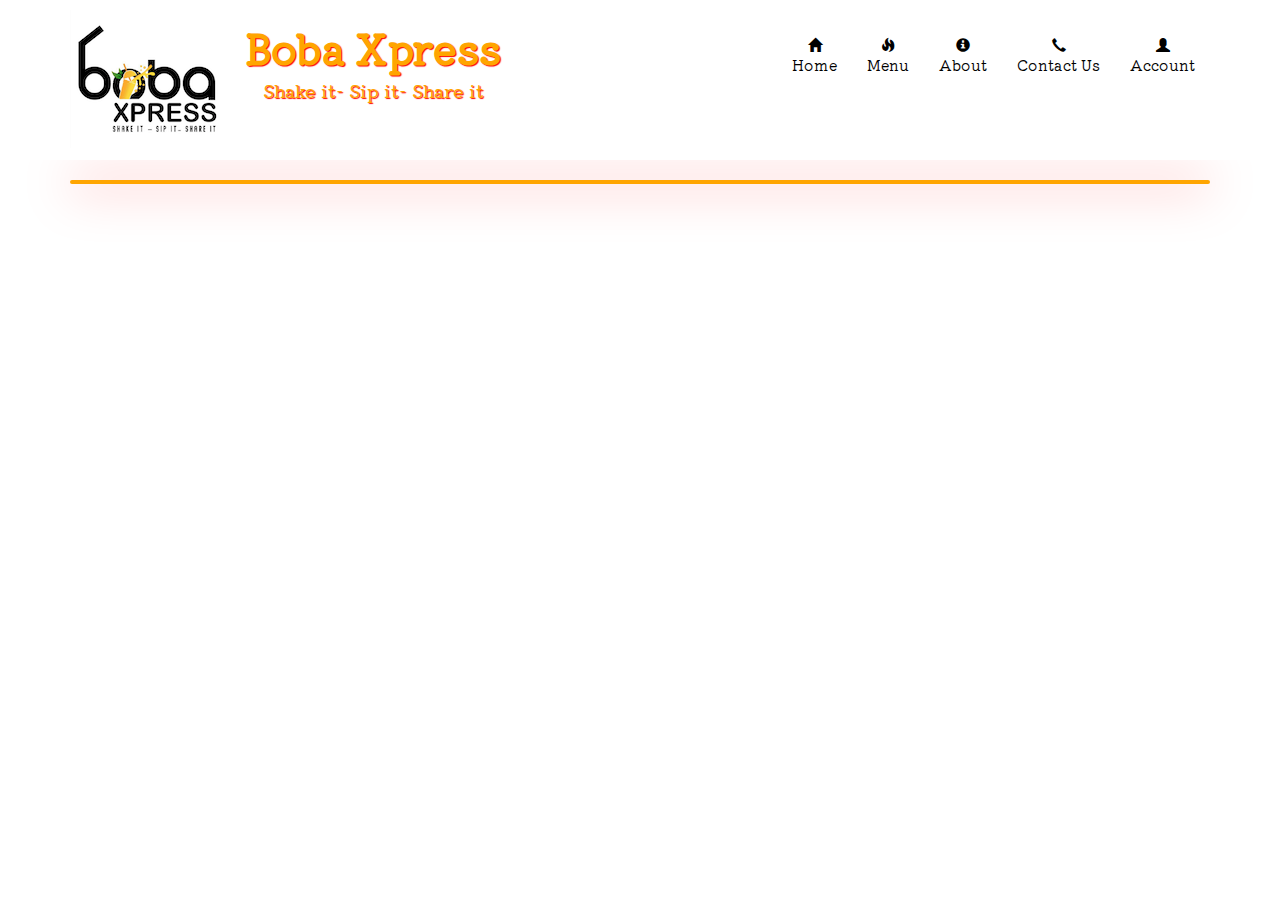
==== after/index.html @ 14514035 "Update" ====
<!doctype html>
<html lang="en">
  <head>
    <meta charset="utf-8">
    <meta http-equiv="X-UA-Compatible" content="IE=edge">
    <meta name="viewport" content="width=device-width, initial-scale=1">
    <title>Boba Xpress</title>
    <link rel="stylesheet" href="css/bootstrap.min.css">
    <link rel="stylesheet" href="css/styles.css">
    <link rel="preconnect" href="https://fonts.gstatic.com">
    <link href="https://fonts.googleapis.com/css2?family=Kiwi+Maru:wght@500&display=swap" rel="stylesheet">
    <link href="https://fonts.googleapis.com/css2?family=Dancing+Script:wght@700&display=swap" rel="stylesheet">
  </head>
<body>
	<header>
		<nav id="header-nav" class="navbar navbar-default">
			<div class="container">
				<div class="navbar-header">
					<a href="index.html" class="pull-left visible-md visible-lg">
						<div id="logo-img" alt="Logo image"></div>
					</a>

					<div class="navbar-brand">
						<a href="index.html"><h1>Boba Xpress</h1></a>
						<p>Shake it- Sip it- Share it</p>
					</div>

					<button type="button" class="navbar-toggle collapsed" data-toggle="collapse" data-target="#collapsable-nav"
					aria-expanded="false">
					<span class="sr-only">Toggle navigation</span>
					<span class="icon-bar"></span>
					<span class="icon-bar"></span>
					<span class="icon-bar"></span>

					</button>
			</div>
			<div id="call-btn" class=" pull-left visible-xs">
				<a class="btn" href="tel:469-929-6067">
				<span class="glyphicon glyphicon-earphone"></span>
				469-929-6067
				</a>
			</div>	

			<div id="collapsable-nav" class="collapse navbar-collapse">
				<ul id="nav-list" class="nav navbar-nav navbar-right">
					<li>
		              <a href="home.html">
		                <span class="glyphicon glyphicon-home"></span>
		                <br class="hidden-xs">Home</a>
		            </li>
					<li>
						<a href="menu.html">
							<span class="glyphicon glyphicon-fire"></span>
							<br class="hidden-xs">Menu</a>
					</li>
					<li>
		              <a href="#">
		                <span class="glyphicon glyphicon-info-sign"></span>
		                <br class="hidden-xs">About</a>
		            </li>
		              <li id="phone" class="hidden-xs">
		              <a href="tel:469-929-6067">
		                <span class="glyphicon glyphicon-earphone"></span>
		                <br class="hidden-xs">Contact Us</a>
		            </li>
		            <li>
		              <a href="account.html">
		                <span class="glyphicon glyphicon-user"></span>
		                <br class="hidden-xs">Account</a>
		            </li>
				</ul>
			</div>
		</div>
		</nav>
	</header>
	

	<div id="main_content" class="container">
		<div class="jumbotron">
			<img src="images/drinkSmall.png" alt="Drinks Served"
			class="img-responsive visible-xs">

		</div>
		



	</div>


  <!-- jQuery (Bootstrap JS plugins depend on it) -->
  <script src="js/jquery-2.1.4.min.js"></script>
  <script src="js/bootstrap.min.js"></script>
  <script src="js/script.js"></script>
</body>
</html>
---- after/css/styles.css ----
body {
  font-size: 16px;
  color: #fff;
  background-color: white;
  font-family: 'Kiwi Maru', serif;
}

#header-nav{
	background-color: white;
	border-radius: 0;
	border: 0;
}

#logo-img{
	background: url('../images/boba.png') no-repeat;
	width: 160px;
	height: 140px;
	margin: 10px 15px 10px 0;
} 
.navbar-brand{
	padding-top: 25px;
}

.navbar-brand h1{
	color: orange;
	text-shadow: 1px 1px 1px red;
	font-size: 2.2em;
	font-weight: bold;
	margin-top: 0;

}

/**-- hover action --**/
.navbar-brand a:hover, .navbar-brand a:focus{
	text-decoration: none;
}

/**-- shake it... styling --**/
.navbar-brand p{
	color: orange;
	text-shadow: 1px 1px 1px red;
	font-size: 1em;
	margin-top: 11px;
	text-align: center;
}
/**-- Menu..buttons --**/
#nav-list{
	margin-top: 20px; 
	font-size: 0.9em;
}
#nav-list a {
	color: black;
	text-align: center;
}
#nav-list a span{
	font-size: 1em
}
#nav-list a:hover{
	color: orange;
	text-shadow: 1px 1px 1px red;

	transform: scale(1.3);
}
.navbar-header button.navbar-toggle, .navbar-header .icon-bar{
	border: 1px solid black;
}
.navbar-header button.navbar-toggle{
	clear: both;
	margin-top: -2px;

}
.container .jumbotron{
	box-shadow: 0 0 50px red;
		border: 2px solid orange;
		padding: 0;

}

@media (min-width: 1200px){
	



}



@media (min-width: 992px) and (max-width:1199px){
	
		

	}
}



@media (min-width: 768px)and (max-width: 991px){
#nav-list{
	margin-top: 20px; 
	font-size: 0.2em;
}
#nav-list a span{
	font-size: 0.2em
}
.navbar-brand h1{
	
	font-size: 1.7em;
	margin-bottom: 0.1;

}
.navbar-brand p{
	font-size: 0.8em;
	margin-top: 0;

	}

	
}
@media (max-width: 767px){
	
.navbar-brand h1{
	
	font-size: 1.7em;
	margin-bottom: 0.1;

}
.navbar-brand p{
	font-size: 0.8em;
	margin-top: 0;

	}


}
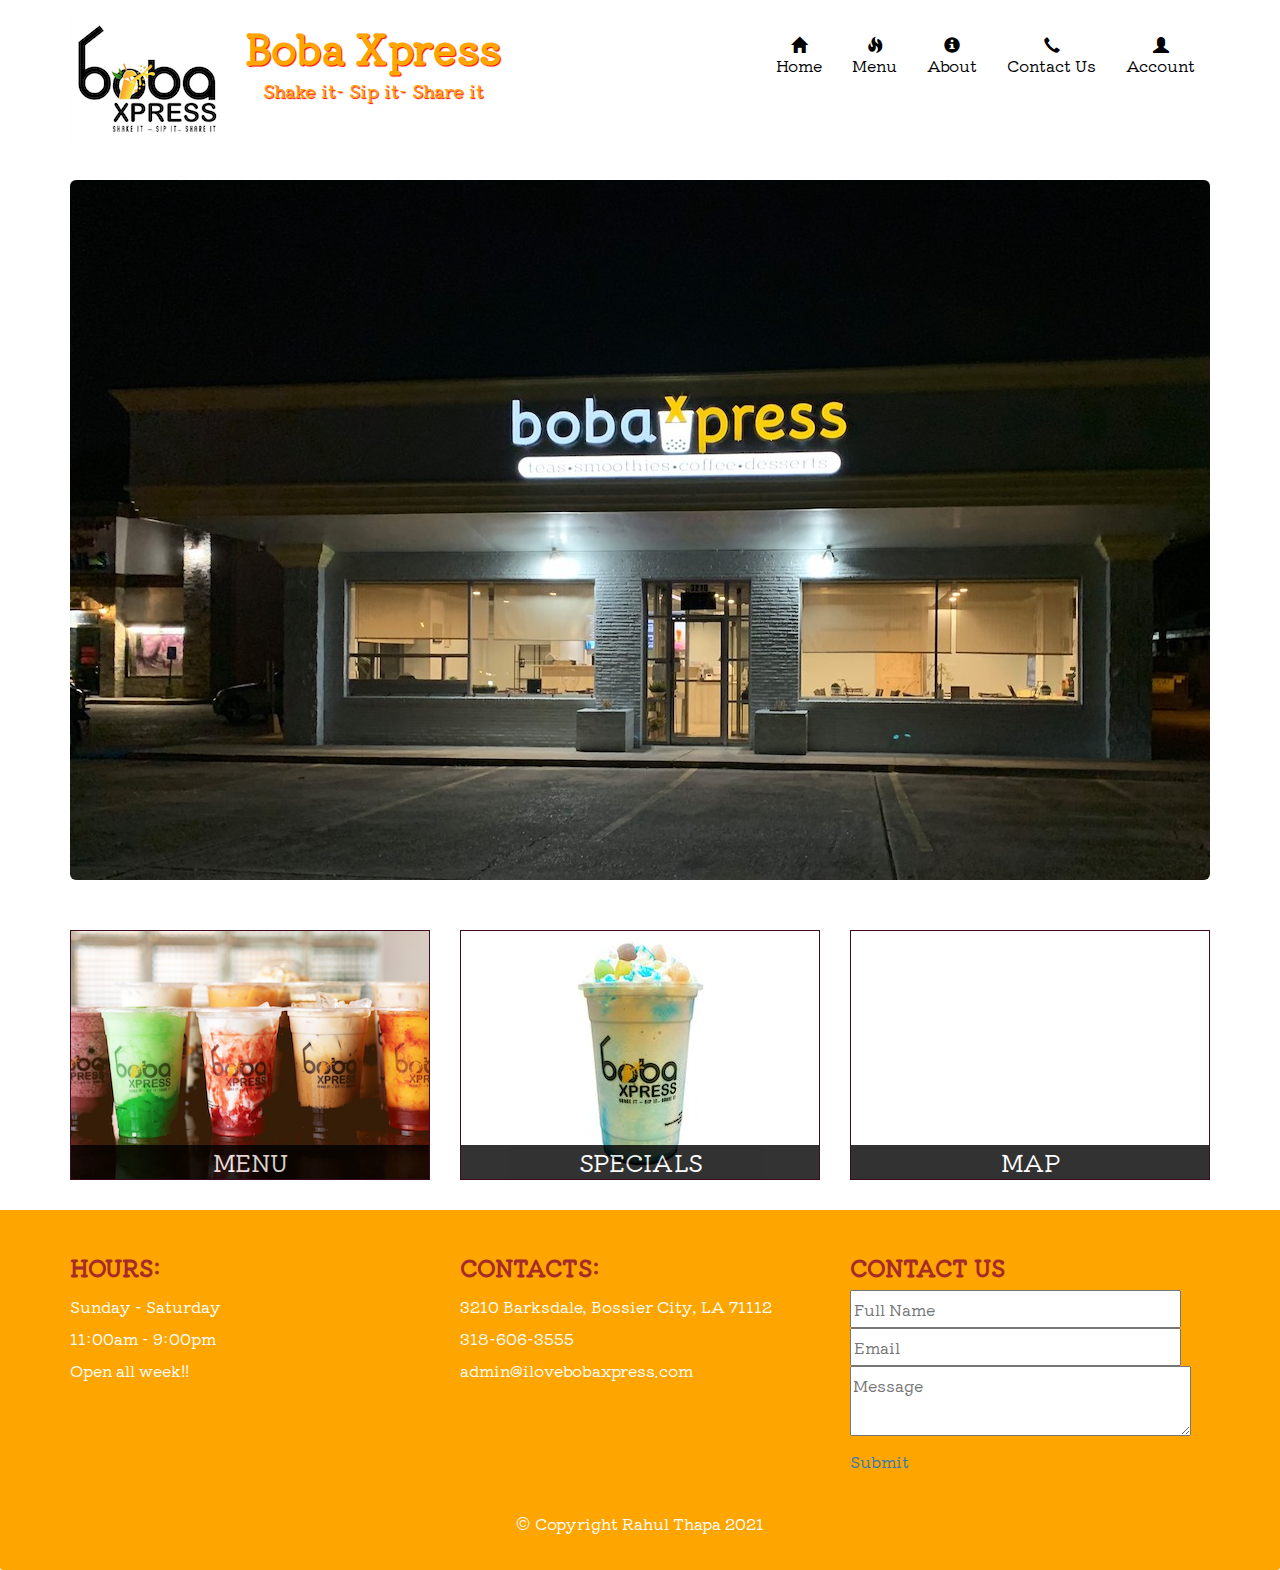
==== commit 7719a415: "Second" ====
--- a/after/index.html
+++ b/after/index.html
@@ -1,4 +1,4 @@
-<!doctype html>
+ <!doctype html>
 <html lang="en">
   <head>
     <meta charset="utf-8">
@@ -73,21 +73,64 @@
 		</div>
 		</nav>
 	</header>
-	
 
 	<div id="main_content" class="container">
 		<div class="jumbotron">
-			<img src="images/drinkSmall.png" alt="Drinks Served"
+			<img src="images/boba-xs.png" alt="Drinks Served"
 			class="img-responsive visible-xs">
-
 		</div>
 		
+		<div id="home-tiles" class="row">
+			<div class="col-md-4 col-sm-6 col-xs-12">
+				<a href="menu-categories.html"><div id="menu-title"><span>menu</span>
+				</div>
+				</a>
+			</div>
+			<div class="col-md-4 col-sm-6 col-xs-12">
+				<a href="special.html"><div id="special-title"><span>specials</span>
+				</div>
+				</a>
+			</div>
+			<div class="col-md-4 col-sm-12 col-xs-12">
+				<a href="https://goo.gl/maps/gWwHMed9iwG4MB3d9" target="_blank"><div id="map-title">
+                 <iframe src="https://www.google.com/maps/embed?pb=!1m18!1m12!1m3!1d53863.283565638834!2d-93.73992860226954!3d32.460513803441756!2m3!1f0!2f0!3f0!3m2!1i1024!2i768!4f13.1!3m3!1m2!1s0x8631331c476cb837%3A0xe13e717639903986!2sBoba%20Xpress!5e0!3m2!1sen!2sus!4v1621103546096!5m2!1sen!2sus" width="100%" height="250" style="border:0;" allowfullscreen="" loading="lazy"></iframe>
+					<span>map</span>
+				</div>
+				</a>
+			</div>	
+		</div><!-- End of home tiles -->
+	</div><!-- End of main content-->
 
-
-
-	</div>
-
-
+	<footer class="panel-footer">
+		<div class="container">
+			<div class="row">
+				<section id="hours" class="col-sm-4">
+					<span>Hours:</span><br>
+					Sunday   - Saturday<br>
+					11:00am - 9:00pm<br> 
+					Open all week!!
+					<hr class="visible-xs">
+				</section>
+				<section id="contactt" class="col-sm-4">
+					<span>Contacts:</span><br>
+					3210 Barksdale, Bossier City, LA 71112<br>
+					318-606-3555<br>
+					admin@ilovebobaxpress.com<br>
+					<hr class="visible-xs">
+				</section>
+				<section id="contact-form" class="col-sm-4">
+					<span>Contact us</span><br>
+					<input class="input" type="text" placeholder="Full Name"><br>
+					<input class="input" type="email" placeholder="Email"><br>
+					<textarea placeholder="Message"></textarea><br>
+					<a class="button expanded" href="#">Submit</a>
+				</section>
+			</div>
+			<div class="text-center">&copy; Copyright Rahul Thapa 2021</div> 
+				
+			</div>
+		</footer>
+ 
   <!-- jQuery (Bootstrap JS plugins depend on it) -->
   <script src="js/jquery-2.1.4.min.js"></script>
   <script src="js/bootstrap.min.js"></script>
--- a/after/css/styles.css
+++ b/after/css/styles.css
@@ -70,26 +70,95 @@
 
 }
 .container .jumbotron{
-	box-shadow: 0 0 50px red;
-		border: 2px solid orange;
-		padding: 0;
-
+	margin-bottom: 50px;
+}
+#main_content{
+	margin-bottom: 20px;
+}
+#menu-title,#special-title,#map-title
+{
+	height: 250px;
+	width: 100%
+	margin-bottom: 20px;
+	position: relative;
+	overflow: hidden;
+	border: 1px solid #3F0C1F;
+}
+#menu-title:hover, #special-title:hover,#map-title:hover{
+	box-shadow: 0 1px 5px 1px #cccccc;
+}
+
+#menu-title{
+	background: url('../images/menu.png') no-repeat;
+	background-position: center;
+}
+#special-title{
+	background: url('../images/special.jpeg') no-repeat;
+	background-position: center;
+}
+
+#menu-title span, #special-title span, #map-title span
+{
+	position: absolute;
+	bottom: 0;
+	right: 0;
+	width: 100%;
+	text-align: center;
+	font-size: 1.5em;
+	text-transform: uppercase;
+	background-color: black;
+	color: #fff;
+	opacity: .8;
+
+}
+
+.panel-footer {
+	margin-top: 30px;
+	padding-top: 35px;
+	padding-bottom: 35px;
+	background-color: orange;
+	border-top: 0;
+	
+
+}
+
+.panel-footer div.row{
+	margin-bottom: 35px;
+}
+#hours,#contactt,#contact-form{
+	line-height: 2;
+}
+#hours > span, #contactt > span, #contact-form > span{
+	font-size: 1.4em;
+	color: brown;
+	font-weight: bold;
+	text-transform: uppercase;
+}
+#contact-form{
+	color: black;
 }
 
 @media (min-width: 1200px){
-	
-
-
+
+.container .jumbotron {
+	background: url('../images/boba-xl.jpeg') no-repeat;
+	height: 700px;
+}
+#nav-list{
+	margin-top: 20px; 
+	font-size: 1em;
+}
 
 }
 
 
 
 @media (min-width: 992px) and (max-width:1199px){
-	
-		
-
-	}
+
+.container .jumbotron {
+	background: url('../images/boba-l.png') no-repeat;
+	height: 634px;
+}
 }
 
 
@@ -97,10 +166,10 @@
 @media (min-width: 768px)and (max-width: 991px){
 #nav-list{
 	margin-top: 20px; 
-	font-size: 0.2em;
+	font-size: 0.9em;
 }
 #nav-list a span{
-	font-size: 0.2em
+	font-size: 0.9em
 }
 .navbar-brand h1{
 	
@@ -114,6 +183,12 @@
 
 	}
 
+.container .jumbotron {
+	background: url('../images/boba-md.png') no-repeat;
+	height: 500px;
+}
+
+
 	
 }
 @media (max-width: 767px){
@@ -130,30 +205,57 @@
 
 	}
 
-
-}
-
-
-
-
-
-
-
-
-
-
-
-
-
-
-
-
-
-
-
-
-
-
-
-
-
+.container .jumbotron{
+	padding: 0;
+
+}
+#menu-title, #special-title, #map-title{
+	width: 412px;
+	margin: 0 auto 15px;
+}
+.panel-footer section{
+	margin-bottom: 30px;
+	text-align: center;
+}
+.panel-footer section:nth-child(3){
+	margin-bottom: 0;
+
+}
+.panel-footer section hr{
+	width: 50%
+}
+
+}
+@media (max-width: 479px){
+	#menu-title,#special-title,#map-title{
+		width: 300px;
+		margin: 0 auto 15px;
+
+	}
+}
+
+
+
+
+
+
+
+
+
+
+
+
+
+
+
+
+
+
+
+
+
+
+
+
+
+
